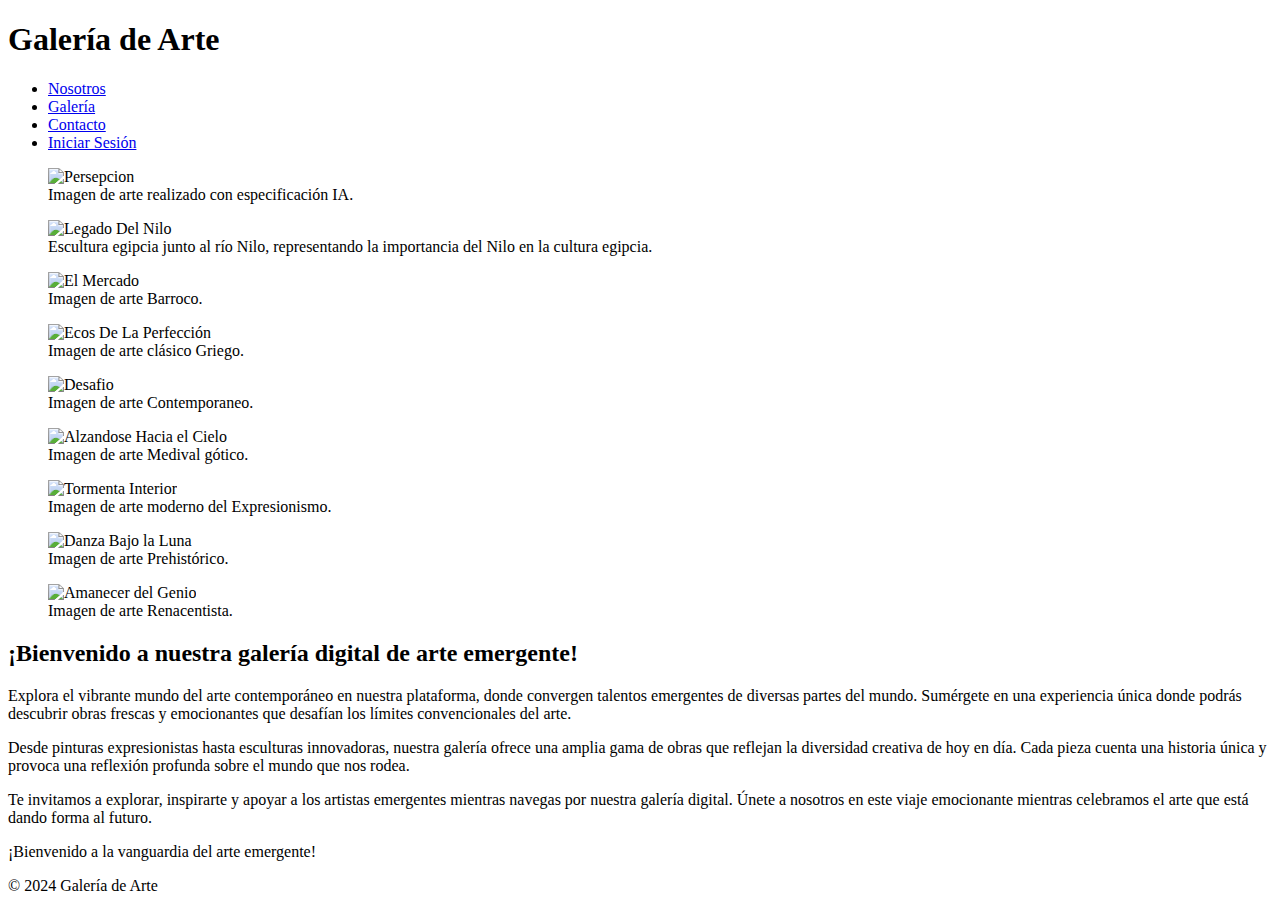
==== Index.html @ a61b2f00 "Update Index.html" ====
<!DOCTYPE html>
<html lang="en">
<head>
    <meta charset="UTF-8">
    <meta http-equiv="X-UA-Compatible" content="IE=edge">
    <meta name="viewport" content="width=device-width, initial-scale=1.0">
    <title>Galería de Arte - Inicio</title>
    <link rel="icon" href="IMG/IconoPest.ico" type="image/x-icon">
    <link rel="stylesheet" href="../CSS/index.css">
    <link href="https://fonts.googleapis.com/css2?family=Roboto:wght@400;700&display=swap" rel="stylesheet" id="Robot">
</head>
<body>
    <header>
        <h1>Galería de Arte</h1>
        <nav>
            <ul>
                <li><a href="VISTAS/nosotros.html">Nosotros</a></li>
                <li><a href="VISTAS/galeria.html">Galería</a></li>
                <li><a href="VISTAS/contacto.html">Contacto</a></li>
                <li><a href="VISTAS/login.html">Iniciar Sesión</a></li>
            </ul>
        </nav>
    </header>
    <main>
        <section id="carousel">
            <div class="carousel-container">
                <figure id="imagenes">
                    <img src="IMG/ArteIA/Persepcion.jpg" alt="Persepcion" title="Arte IA" aria-label="Imagen de arte realizado con especificación IA">
                    <figcaption>Imagen de arte realizado con especificación IA.</figcaption>
                </figure>
                <figure id="imagenes">
                    <img src="IMG/ArteAntiguo/Egipcio/LegadoDelNilo.jpg" alt="Legado Del Nilo" title="Arte Antiguo">
                    <figcaption>Escultura egipcia junto al río Nilo, representando la importancia del Nilo en la cultura egipcia.</figcaption>
                </figure>
                <figure id="imagenes">
                    <img src="IMG/ArteBarroco/ElMercado.jpg" alt="El Mercado" title="Arte Barroco">
                    <figcaption>Imagen de arte Barroco.</figcaption>
                </figure>
                <figure id="imagenes">
                    <img src="IMG/ArteClasico/Griego/EcosDeLaPerfección.jpg" alt="Ecos De La Perfección" title="Arte Clasico">
                    <figcaption>Imagen de arte clásico Griego.</figcaption>
                </figure>
                <figure id="imagenes">
                    <img src="IMG/ArteContemporaneo/Desafio.jpg" alt="Desafio" title="Arte Contemporaneo">
                    <figcaption>Imagen de arte Contemporaneo.</figcaption>
                </figure>
                <figure id="imagenes">
                    <img src="IMG/ArteMedieval/Gotico/AlzandoseHaciaElCielo.jpg" alt="Alzandose Hacia el Cielo" title="Arte Medieval">
                    <figcaption>Imagen de arte Medival gótico.</figcaption>
                </figure>
                <figure id="imagenes">
                    <img src="IMG/ArteModerno/Expresionismo/TormentaInterior.jpg" alt="Tormenta Interior" title="Arte Moderno">
                    <figcaption>Imagen de arte moderno del Expresionismo.</figcaption>
                </figure>
                <figure id="imagenes">
                    <img src="IMG/ArtePrehistorico/DanzaBajoLaLuna.jpg" alt="Danza Bajo la Luna" title="Arte Prehistórico">
                    <figcaption>Imagen de arte Prehistórico.</figcaption>
                </figure>
                <figure id="imagenes">
                    <img src="IMG/ArteRenacentista/AmanecerDelGenio.jpg" alt="Amanecer del Genio" title="Arte Renacentista">
                    <figcaption>Imagen de arte Renacentista.</figcaption>
                </figure>
            </div>
        </section>
        <section id="Bienvenida">
            <h2>¡Bienvenido a nuestra galería digital de arte emergente!</h2>
            <p>Explora el vibrante mundo del arte contemporáneo en nuestra plataforma, donde convergen talentos emergentes de diversas partes del mundo. Sumérgete en una experiencia única donde podrás descubrir obras frescas y emocionantes que desafían los límites convencionales del arte.</p>
            <p>Desde pinturas expresionistas hasta esculturas innovadoras, nuestra galería ofrece una amplia gama de obras que reflejan la diversidad creativa de hoy en día. Cada pieza cuenta una historia única y provoca una reflexión profunda sobre el mundo que nos rodea.</p>
            <p>Te invitamos a explorar, inspirarte y apoyar a los artistas emergentes mientras navegas por nuestra galería digital. Únete a nosotros en este viaje emocionante mientras celebramos el arte que está dando forma al futuro.</p>
            <p>¡Bienvenido a la vanguardia del arte emergente!</p>
        </section>
    </main>
    <footer>
        <p>&copy; 2024 Galería de Arte</p>
    </footer>
</body>
</html>
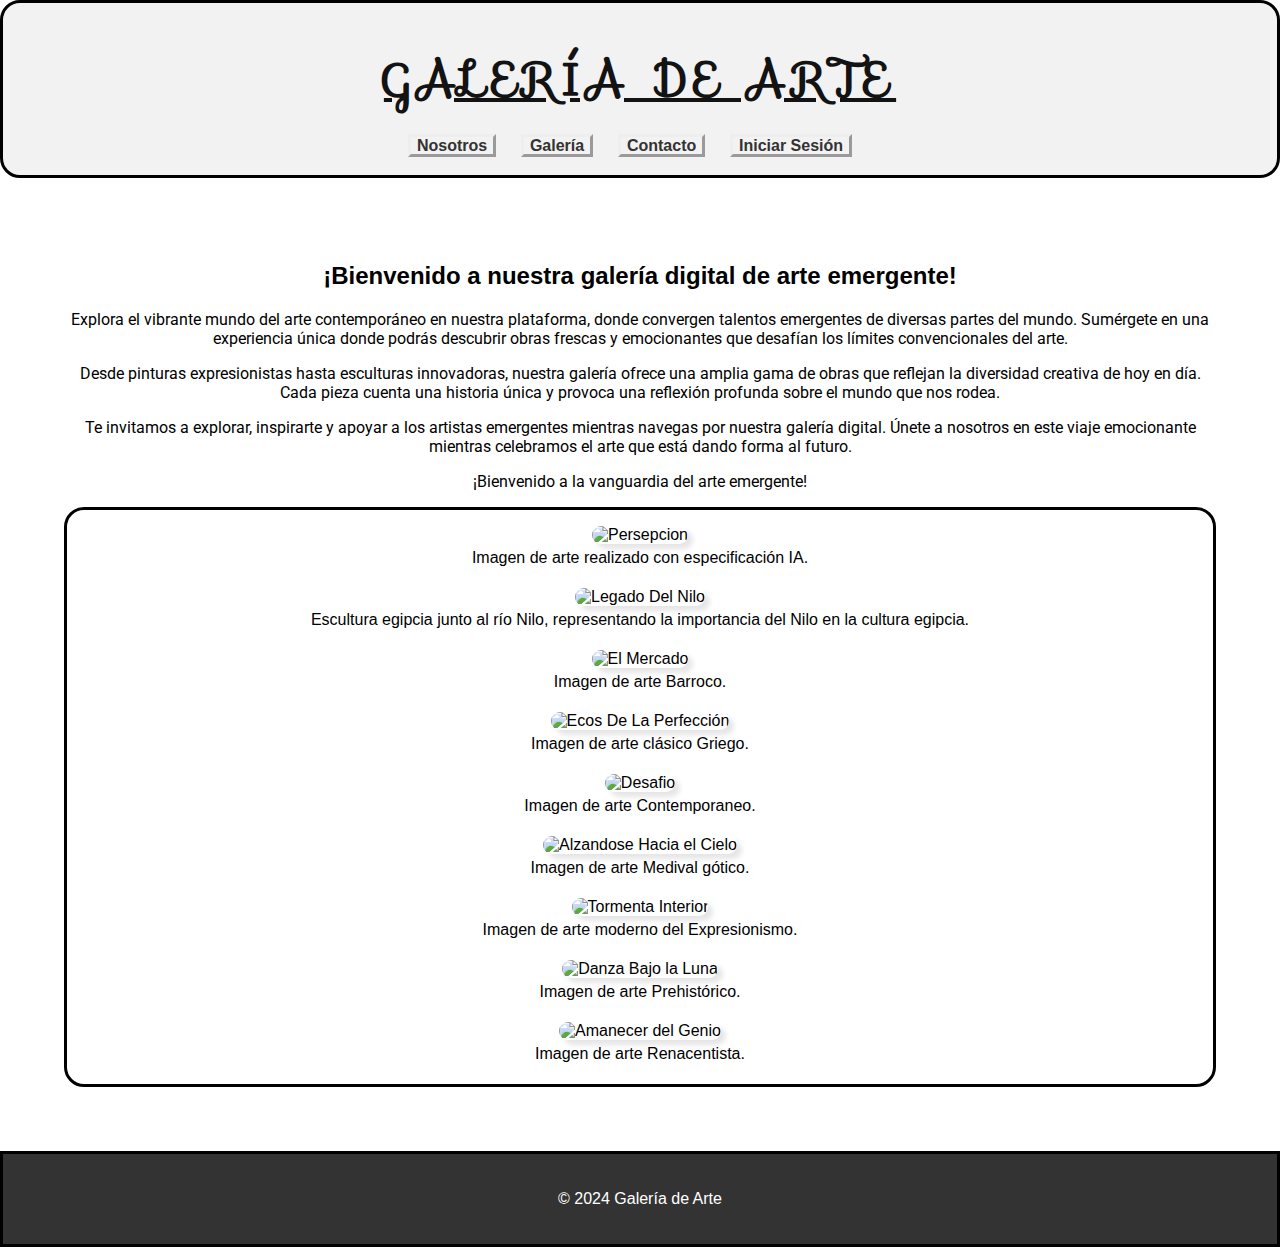
==== commit 89b06034: "gabriel cambios" ====
--- a/Index.html
+++ b/Index.html
@@ -6,12 +6,16 @@
     <meta name="viewport" content="width=device-width, initial-scale=1.0">
     <title>Galería de Arte - Inicio</title>
     <link rel="icon" href="IMG/IconoPest.ico" type="image/x-icon">
-    <link rel="stylesheet" href="../CSS/index.css">
+    <link rel="stylesheet" href="CSS\index.CSS">
     <link href="https://fonts.googleapis.com/css2?family=Roboto:wght@400;700&display=swap" rel="stylesheet" id="Robot">
+    <link rel="stylesheet" href="https://fonts.googleapis.com/css?family=Sofia&effect=outline">
+
 </head>
 <body>
     <header>
-        <h1>Galería de Arte</h1>
+        <h1 class="">
+           <a href="Index.html">Galería de Arte</a> 
+        </h1>
         <nav>
             <ul>
                 <li><a href="VISTAS/nosotros.html">Nosotros</a></li>
@@ -22,6 +26,13 @@
         </nav>
     </header>
     <main>
+        <section id="Bienvenida">
+            <h2>¡Bienvenido a nuestra galería digital de arte emergente!</h2>
+            <p>Explora el vibrante mundo del arte contemporáneo en nuestra plataforma, donde convergen talentos emergentes de diversas partes del mundo. Sumérgete en una experiencia única donde podrás descubrir obras frescas y emocionantes que desafían los límites convencionales del arte.</p>
+            <p>Desde pinturas expresionistas hasta esculturas innovadoras, nuestra galería ofrece una amplia gama de obras que reflejan la diversidad creativa de hoy en día. Cada pieza cuenta una historia única y provoca una reflexión profunda sobre el mundo que nos rodea.</p>
+            <p>Te invitamos a explorar, inspirarte y apoyar a los artistas emergentes mientras navegas por nuestra galería digital. Únete a nosotros en este viaje emocionante mientras celebramos el arte que está dando forma al futuro.</p>
+            <p>¡Bienvenido a la vanguardia del arte emergente!</p>
+        </section>
         <section id="carousel">
             <div class="carousel-container">
                 <figure id="imagenes">
@@ -62,13 +73,6 @@
                 </figure>
             </div>
         </section>
-        <section id="Bienvenida">
-            <h2>¡Bienvenido a nuestra galería digital de arte emergente!</h2>
-            <p>Explora el vibrante mundo del arte contemporáneo en nuestra plataforma, donde convergen talentos emergentes de diversas partes del mundo. Sumérgete en una experiencia única donde podrás descubrir obras frescas y emocionantes que desafían los límites convencionales del arte.</p>
-            <p>Desde pinturas expresionistas hasta esculturas innovadoras, nuestra galería ofrece una amplia gama de obras que reflejan la diversidad creativa de hoy en día. Cada pieza cuenta una historia única y provoca una reflexión profunda sobre el mundo que nos rodea.</p>
-            <p>Te invitamos a explorar, inspirarte y apoyar a los artistas emergentes mientras navegas por nuestra galería digital. Únete a nosotros en este viaje emocionante mientras celebramos el arte que está dando forma al futuro.</p>
-            <p>¡Bienvenido a la vanguardia del arte emergente!</p>
-        </section>
     </main>
     <footer>
         <p>&copy; 2024 Galería de Arte</p>
